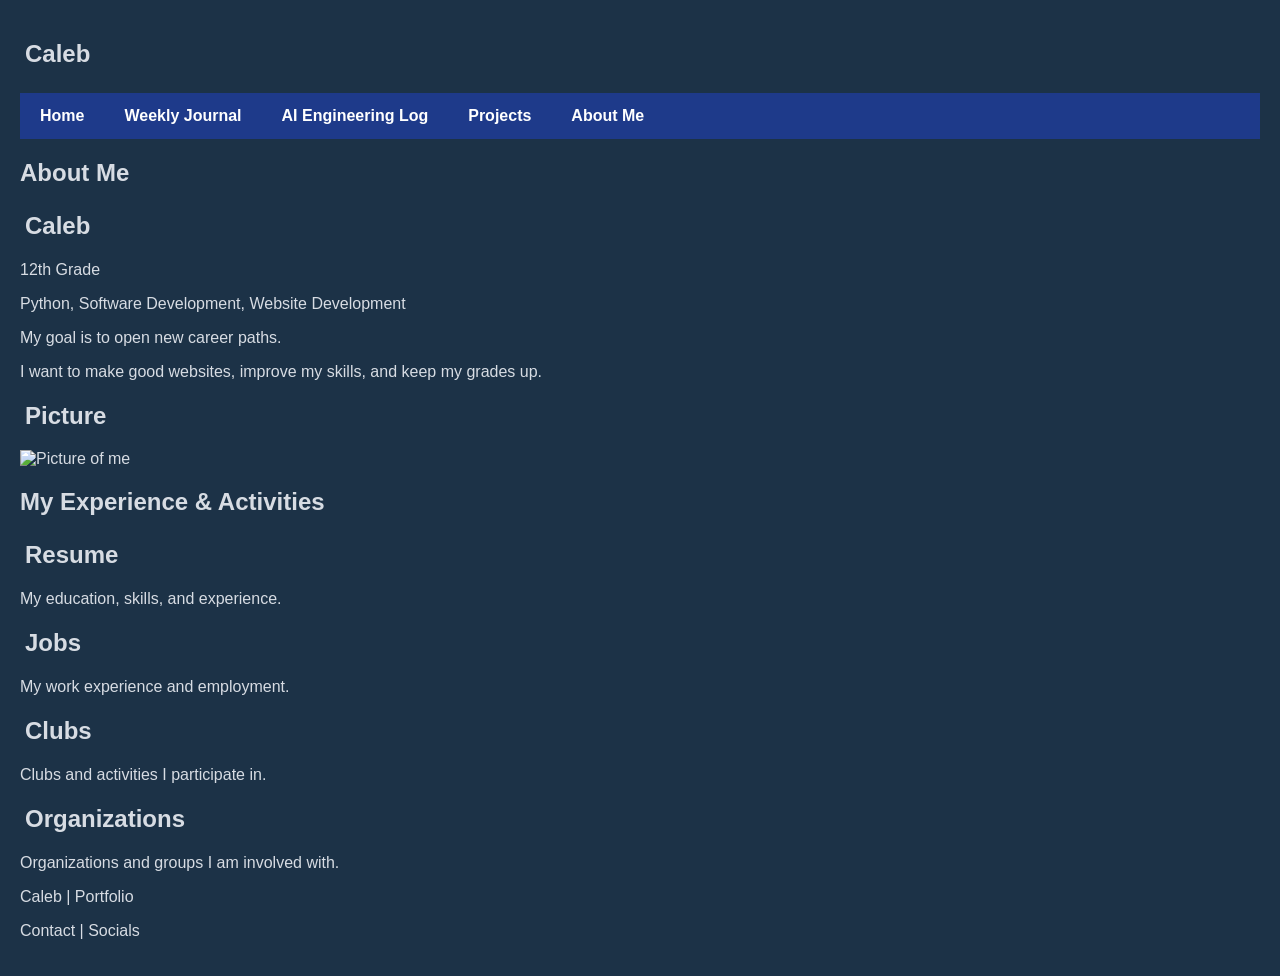
==== about.html @ d8ce4b3f "first commit first commit" ====
<!DOCTYPE html>
<html lang="en">
<head>
    <meta charset="UTF-8">
    <meta name="viewport" content="width=device-width, initial-scale=1.0">
    <title>Caleb - Portfolio</title>
    <link rel="stylesheet" href="css/styles.css">
</head>

<body>

    <!-- Navigation / Choice Menu -->
    <header>
        <nav>
            <h2>Caleb</h2>

            <ul>
                <li><a href="index.html">Home</a></li>
                <li><a href="journal.html">Weekly Journal</a></li>
                <li><a href="ai-log.html">AI Engineering Log</a></li>
                <li><a href="projects.html">Projects</a></li>
                <li><a href="about.html">About Me</a></li>
            </ul>
        </nav>
    </header>

    <!-- Main Heading / About Me -->
    <main>

        <section class="about-section">

            <div class="about-text">
                <h1>About Me</h1>

                <h2>Caleb</h2>
                <p>12th Grade</p>
                <p>Python, Software Development, Website Development</p>
                <p>My goal is to open new career paths.</p>
                <p>
                    I want to make good websites, improve my skills,
                    and keep my grades up.
                </p>
            </div>

            <div class="about-image">
                <h2>Picture</h2>
                <!-- Put your image here -->
                <img src="images/picture.jpg" alt="Picture of me">
            </div>

        </section>


        <!-- Resume / Jobs / Clubs / Organizations -->
        <section class="experience">

            <h1>My Experience & Activities</h1>

            <div class="cards">

                <div class="card">
                    <h2>Resume</h2>
                    <p>My education, skills, and experience.</p>
                </div>

                <div class="card">
                    <h2>Jobs</h2>
                    <p>My work experience and employment.</p>
                </div>

                <div class="card">
                    <h2>Clubs</h2>
                    <p>Clubs and activities I participate in.</p>
                </div>

                <div class="card">
                    <h2>Organizations</h2>
                    <p>Organizations and groups I am involved with.</p>
                </div>

            </div>

        </section>

    </main>


    <!-- Footer -->
    <footer>
        <p>Caleb | Portfolio</p>
        <p>Contact | Socials</p>
    </footer>

</body>
</html>
---- css/styles.css ----
/* Colors and overall page */
body {
    background-color: #1c3247;
    color: #d7dce3;
    font-family: Arial, sans-serif;
    margin: 0;
    padding: 20px;
}

/* Headings */
h2 {
    color: #d7dce3;
    margin: 15px 0;
    padding: 5px;
}

/* Navigation bar */
ul {
    list-style-type: none;
    margin: 20px 0;
    padding: 0;
    background-color: #1e3a8a;
    display: flex;
}

/* Navigation links */
li a {
    display: block;
    color: white;
    text-decoration: none;
    padding: 14px 20px;
    font-weight: bold;
}

/* Navigation hover effect */
li a:hover {
    background-color: #3b82f6;
}

/* Navigation spacing */
li {
    margin: 0;
}
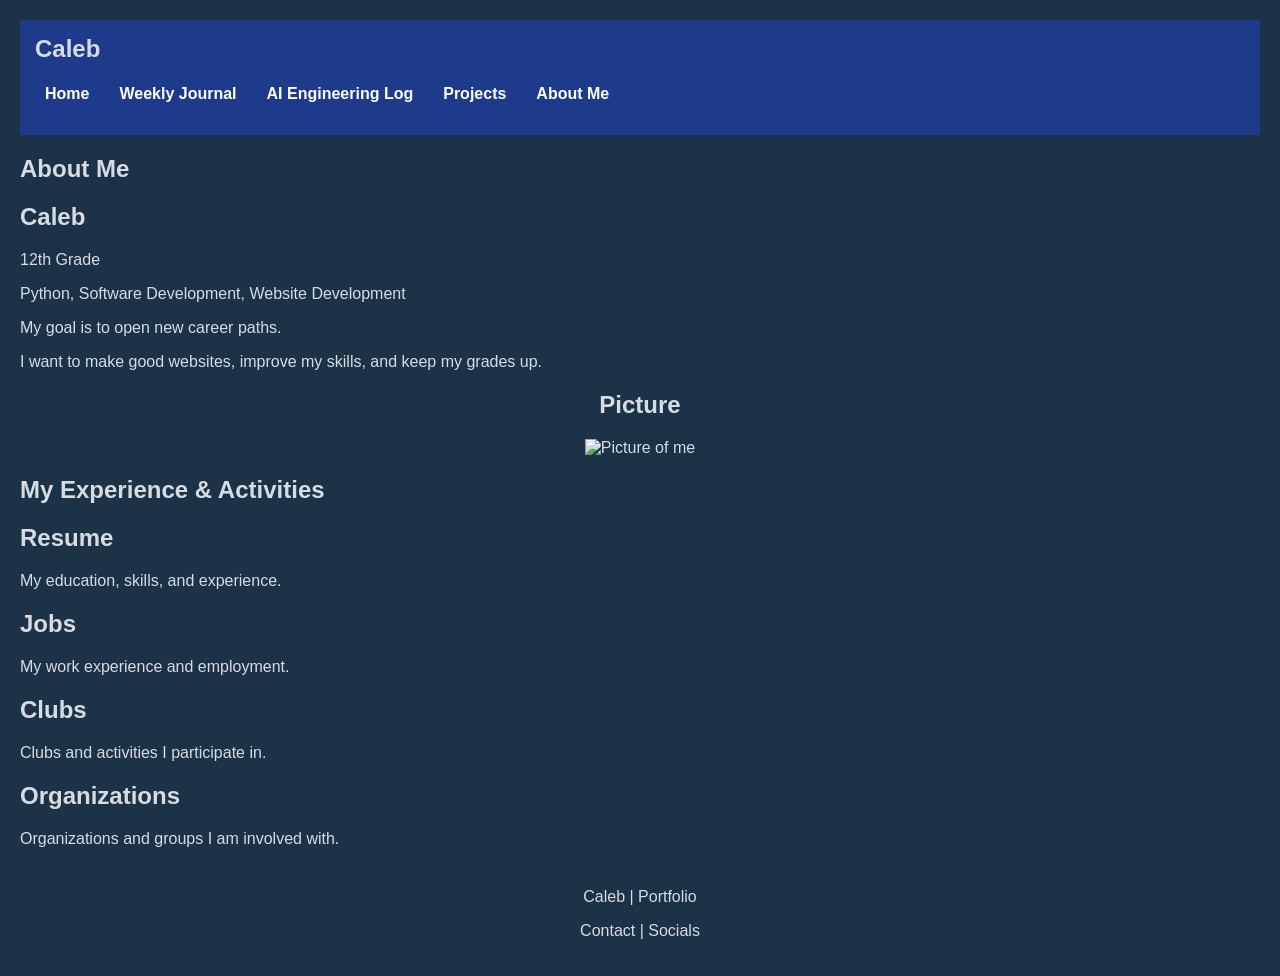
==== commit 76a1973d: "commit i got everything back and finished portfolio 2" ====
--- a/about.html
+++ b/about.html
@@ -9,87 +9,83 @@
 
 <body>
 
-    <!-- Navigation / Choice Menu -->
-    <header>
-        <nav>
+<header>
+    <nav>
+        <h2>Caleb</h2>
+
+        <ul>
+            <li><a href="index.html">Home</a></li>
+            <li><a href="journal.html">Weekly Journal</a></li>
+            <li><a href="ai-log.html">AI Engineering Log</a></li>
+            <li><a href="projects.html">Projects</a></li>
+            <li><a href="about.html">About Me</a></li>
+        </ul>
+    </nav>
+</header>
+
+<main>
+
+    <section class="about-section">
+
+        <div class="about-text">
+            <h1>About Me</h1>
             <h2>Caleb</h2>
 
-            <ul>
-                <li><a href="index.html">Home</a></li>
-                <li><a href="journal.html">Weekly Journal</a></li>
-                <li><a href="ai-log.html">AI Engineering Log</a></li>
-                <li><a href="projects.html">Projects</a></li>
-                <li><a href="about.html">About Me</a></li>
-            </ul>
-        </nav>
-    </header>
+            <p>12th Grade</p>
+            <p>Python, Software Development, Website Development</p>
 
-    <!-- Main Heading / About Me -->
-    <main>
+            <p>My goal is to open new career paths.</p>
 
-        <section class="about-section">
+            <p>
+                I want to make good websites, improve my skills,
+                and keep my grades up.
+            </p>
+        </div>
 
-            <div class="about-text">
-                <h1>About Me</h1>
+        <div class="about-image">
+            <h2>Picture</h2>
+            <img src="images/picture.jpg" alt="Picture of me">
+        </div>
 
-                <h2>Caleb</h2>
-                <p>12th Grade</p>
-                <p>Python, Software Development, Website Development</p>
-                <p>My goal is to open new career paths.</p>
-                <p>
-                    I want to make good websites, improve my skills,
-                    and keep my grades up.
-                </p>
+    </section>
+
+
+    <section class="experience">
+
+        <h1>My Experience & Activities</h1>
+
+        <div class="cards">
+
+            <div class="card">
+                <h2>Resume</h2>
+                <p>My education, skills, and experience.</p>
             </div>
 
-            <div class="about-image">
-                <h2>Picture</h2>
-                <!-- Put your image here -->
-                <img src="images/picture.jpg" alt="Picture of me">
+            <div class="card">
+                <h2>Jobs</h2>
+                <p>My work experience and employment.</p>
             </div>
 
-        </section>
-
-
-        <!-- Resume / Jobs / Clubs / Organizations -->
-        <section class="experience">
-
-            <h1>My Experience & Activities</h1>
-
-            <div class="cards">
-
-                <div class="card">
-                    <h2>Resume</h2>
-                    <p>My education, skills, and experience.</p>
-                </div>
-
-                <div class="card">
-                    <h2>Jobs</h2>
-                    <p>My work experience and employment.</p>
-                </div>
-
-                <div class="card">
-                    <h2>Clubs</h2>
-                    <p>Clubs and activities I participate in.</p>
-                </div>
-
-                <div class="card">
-                    <h2>Organizations</h2>
-                    <p>Organizations and groups I am involved with.</p>
-                </div>
-
+            <div class="card">
+                <h2>Clubs</h2>
+                <p>Clubs and activities I participate in.</p>
             </div>
 
-        </section>
+            <div class="card">
+                <h2>Organizations</h2>
+                <p>Organizations and groups I am involved with.</p>
+            </div>
 
-    </main>
+        </div>
 
+    </section>
 
-    <!-- Footer -->
-    <footer>
-        <p>Caleb | Portfolio</p>
-        <p>Contact | Socials</p>
-    </footer>
+</main>
 
+<footer>
+    <p>Caleb | Portfolio</p>
+    <p>Contact | Socials</p>
+</footer>
+<script src="js/script.js"></script>
 </body>
 </html>
--- a/css/styles.css
+++ b/css/styles.css
@@ -1,4 +1,3 @@
-/* Colors and overall page */
 body {
     background-color: #1c3247;
     color: #d7dce3;
@@ -7,37 +6,320 @@
     padding: 20px;
 }
 
-/* Headings */
-h2 {
-    color: #d7dce3;
-    margin: 15px 0;
-    padding: 5px;
-}
-
-/* Navigation bar */
+
+/* Navigation */
+
+nav {
+    background-color: #1e3a8a;
+    padding: 10px;
+}
+
+nav h2 {
+    margin: 5px;
+}
+
 ul {
     list-style-type: none;
-    margin: 20px 0;
+    margin: 10px 0;
     padding: 0;
-    background-color: #1e3a8a;
     display: flex;
 }
 
-/* Navigation links */
+li {
+    margin: 0;
+}
+
 li a {
     display: block;
     color: white;
     text-decoration: none;
-    padding: 14px 20px;
+    padding: 12px 15px;
     font-weight: bold;
 }
 
-/* Navigation hover effect */
 li a:hover {
     background-color: #3b82f6;
 }
 
-/* Navigation spacing */
-li {
-    margin: 0;
+li a.active {
+    background-color: #2563eb;
+}
+
+
+/* Buttons */
+
+button {
+    background-color: #3b82f6;
+    color: white;
+    border: none;
+    padding: 10px 15px;
+    cursor: pointer;
+}
+
+button:hover {
+    background-color: #2563eb;
+}
+
+
+/* About Me */
+
+.about-page {
+    max-width: 1000px;
+    margin: 40px auto;
+    display: flex;
+    gap: 40px;
+}
+
+.about-content {
+    flex: 1;
+}
+
+.about-content h1 {
+    font-size: 40px;
+}
+
+.about-content p {
+    font-size: 18px;
+}
+
+.about-image {
+    flex: 1;
+    text-align: center;
+}
+
+.about-image img {
+    width: 100%;
+    max-width: 300px;
+}
+
+
+/* Information Cards */
+
+.about-info {
+    display: flex;
+    gap: 20px;
+    margin-top: 20px;
+}
+
+.info-card {
+    background-color: #263f56;
+    padding: 15px;
+    flex: 1;
+}
+
+
+/* Date */
+
+.date-section {
+    text-align: center;
+    margin: 30px auto;
+    padding: 20px;
+    background-color: #263f56;
+}
+
+
+/* Footer */
+
+footer {
+    text-align: center;
+    margin-top: 40px;
+}
+
+
+/* Back to Top */
+
+.back-to-top {
+    display: none;
+    position: fixed;
+    bottom: 20px;
+    right: 20px;
+}
+
+.back-to-top.show {
+    display: block;
+}
+
+
+/* Light Mode */
+
+body.light-mode {
+    background-color: white;
+    color: black;
+}
+
+body.light-mode nav {
+    background-color: #eeeeee;
+}
+
+body.light-mode .info-card,
+body.light-mode .date-section {
+    background-color: #f5f5f5;
+}
+
+body.light-mode li a {
+    color: black;
+}
+
+body.light-mode li a:hover {
+    background-color: #cccccc;
+}
+
+body.light-mode li a.active {
+    background-color: #bbbbbb;
+}
+
+
+/* Projects */
+
+.projects {
+    max-width: 1000px;
+    margin: 40px auto;
+    display: flex;
+    gap: 20px;
+    flex-wrap: wrap;
+}
+
+.project-card {
+    background-color: #263f56;
+    padding: 20px;
+    width: 280px;
+}
+
+.project-card img {
+    width: 100%;
+    height: 160px;
+    object-fit: cover;
+}
+
+.project-card h2 {
+    margin-top: 15px;
+}
+
+.project-card h3 {
+    margin-top: 20px;
+}
+
+.project-card a {
+    display: inline-block;
+    background-color: #3b82f6;
+    color: white;
+    text-decoration: none;
+    padding: 8px 12px;
+    margin-top: 10px;
+    margin-right: 5px;
+}
+
+.project-card a:hover {
+    background-color: #2563eb;
+}
+
+
+/* Project Filter */
+
+.project-filter {
+    text-align: center;
+    margin: 30px 0;
+}
+
+.project-filter button {
+    margin: 5px;
+}
+
+
+/* Expandable Project Information */
+
+.project-info {
+    display: none;
+    margin-top: 15px;
+}
+
+.project-info.show {
+    display: block;
+}
+
+.project-button {
+    margin-top: 10px;
+}
+
+
+/* Skills */
+
+.skills {
+    max-width: 1000px;
+    margin: 40px auto;
+    padding: 20px;
+    background-color: #263f56;
+}
+
+.skills h2 {
+    margin-top: 0;
+}
+
+.skills h3 {
+    margin-top: 20px;
+}
+
+
+/* Phone */
+
+@media (max-width: 700px) {
+
+    body {
+        padding: 10px;
+    }
+
+    nav {
+        padding: 5px;
+    }
+
+    nav h2 {
+        text-align: center;
+    }
+
+    ul {
+        flex-direction: column;
+    }
+
+    li a {
+        width: auto;
+    }
+
+    .about-page {
+        display: block;
+    }
+
+    .about-image {
+        margin-top: 30px;
+    }
+
+    .about-info {
+        display: block;
+    }
+
+    .info-card {
+        margin-bottom: 15px;
+    }
+
+    .projects {
+        display: block;
+    }
+
+    .project-card {
+        width: auto;
+        margin-bottom: 20px;
+    }
+
+    .project-card img {
+        height: auto;
+    }
+
+    .project-filter button {
+        margin: 5px 2px;
+    }
+
+    .skills {
+        margin: 20px auto;
+        padding: 15px;
+    }
+
 }
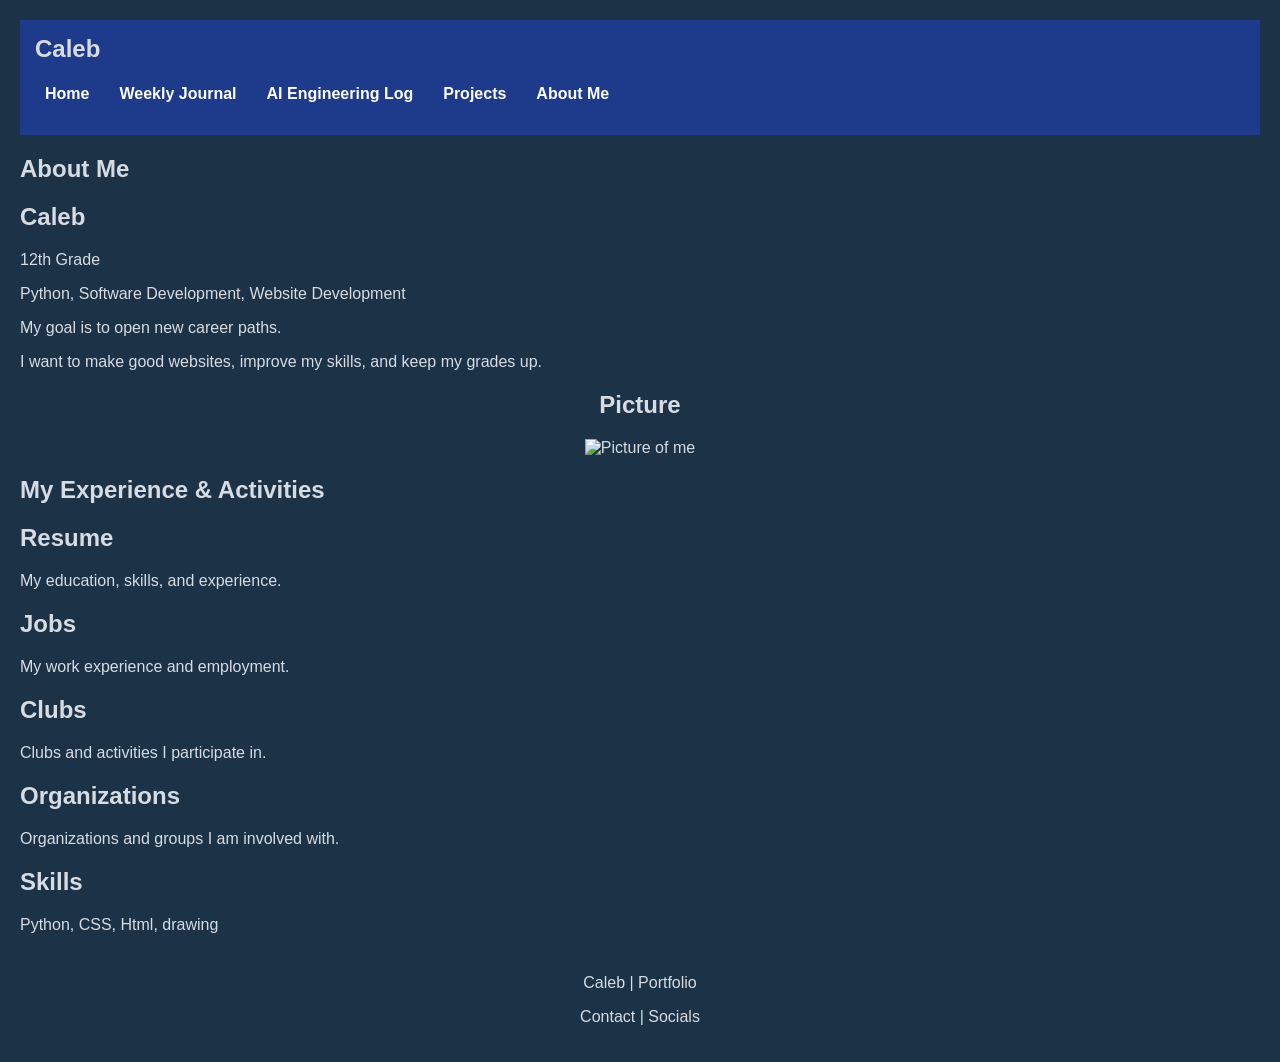
==== commit 7f88fc27: "commit journal logs" ====
--- a/about.html
+++ b/about.html
@@ -75,6 +75,13 @@
                 <h2>Organizations</h2>
                 <p>Organizations and groups I am involved with.</p>
             </div>
+            
+            <div class="cards">
+
+            <div class="card">
+                <h2>Skills</h2>
+                <p>Python, CSS, Html, drawing</p>
+            </div>
 
         </div>
 
